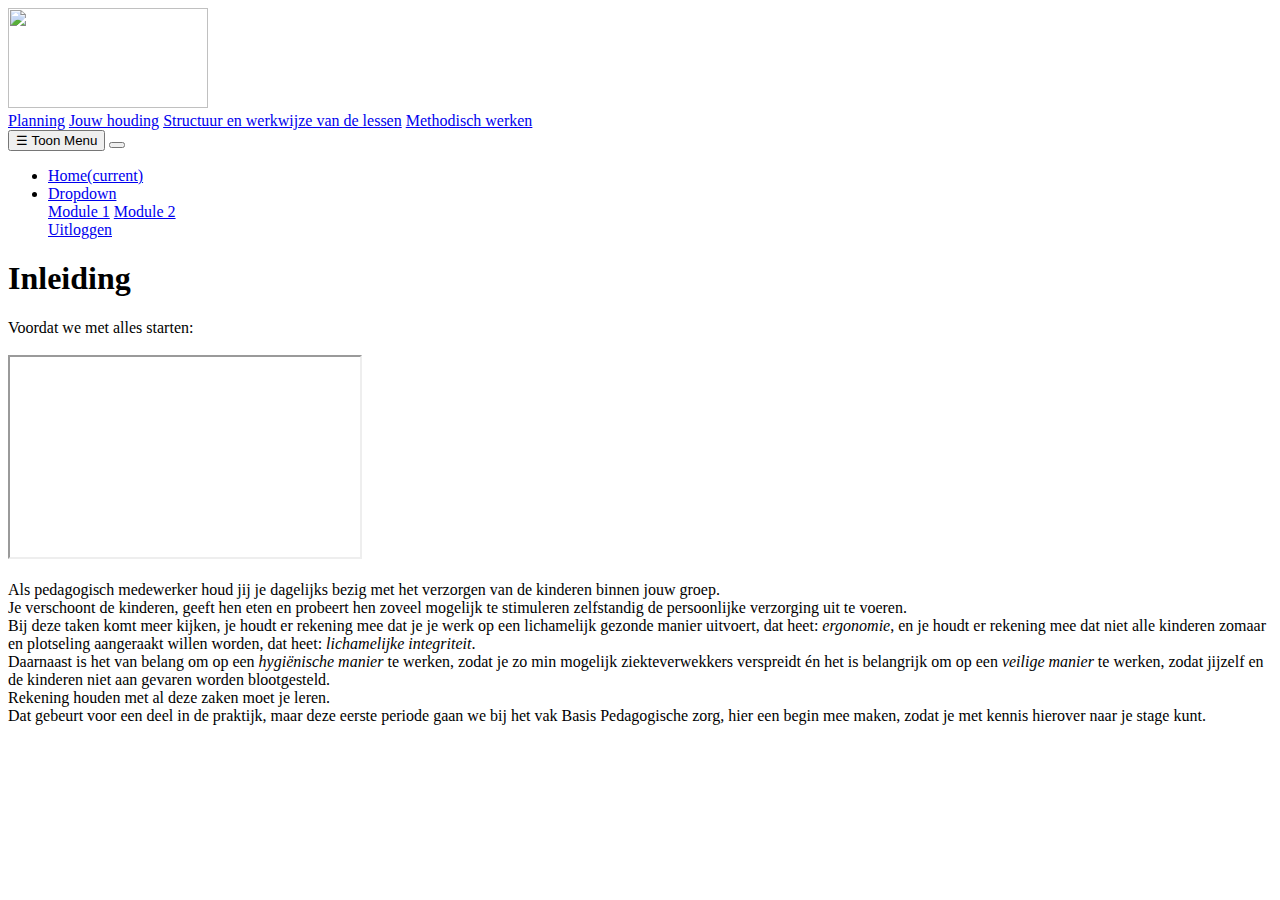
==== Home/index.html @ 34273b6f "Merge branch 'master' of https://github.com/DiegovanRooij/Project-PEDO" ====
<!DOCTYPE html>
<html lang="en">

<head>

  <meta charset="utf-8">
  <meta name="viewport" content="width=device-width, initial-scale=1, shrink-to-fit=no">
  <meta name="description" content="">
  <meta name="author" content="">

  <title>Home</title>

  <!-- Bootstrap core CSS -->
  <link href="../vendor/bootstrap/css/bootstrap.min.css" rel="stylesheet">

  <!-- Custom styles for this template -->
  <link href="../css/simple-sidebar.css" rel="stylesheet">

</head>

<body>

  <div class="d-flex" id="wrapper">

    <!-- Sidebar -->
    <div class="bg-white border-right" id="sidebar-wrapper">
      <div class="sidebar-heading">
          <img src="../Foto/logo-summa-welzijn.jpg" width="200" height="100">
      </div>
      <div class="list-group list-group-flush">
        <a href="Planning.html" class="list-group-item list-group-item-action bg-light">Planning</a>
        <a href="Jouw_Houding.html" class="list-group-item list-group-item-action bg-light">Jouw houding</a>
        <a href="Structuur_Werkwijze.html" class="list-group-item list-group-item-action bg-light">Structuur en werkwijze van de lessen</a>
        <a href="Methodisch_Werken.html" class="list-group-item list-group-item-action bg-light">Methodisch werken</a>
      </div>
    </div>
    <!-- /#sidebar-wrapper -->

    <!-- Page Content -->
    <div id="page-content-wrapper">

      <nav class="navbar navbar-expand-lg navbar-light bg-light border-bottom">
        <button id="menu-toggle">&#9776; Toon Menu</button>

        <button class="navbar-toggler" type="button" data-toggle="collapse" data-target="#navbarSupportedContent" aria-controls="navbarSupportedContent" aria-expanded="false" aria-label="Toggle navigation">
          <span class="navbar-toggler-icon"></span>
        </button>

        <div class="collapse navbar-collapse" id="navbarSupportedContent">
          <ul class="navbar-nav ml-auto mt-2 mt-lg-0">
            <li class="nav-item active">
              <a class="nav-link" href="index.html">Home<span class="sr-only">(current)</span></a>
            </li>

            <!-- <li class="nav-item">
              <a class="nav-link" href="#">Module 2</a>
            </li> -->

            <li class="nav-item dropdown">
              <a class="nav-link dropdown-toggle" href="#" id="navbarDropdown" role="button" data-toggle="dropdown" aria-haspopup="true" aria-expanded="false">
                Dropdown
              </a>
              <div class="dropdown-menu dropdown-menu-right" aria-labelledby="navbarDropdown">
                <a class="dropdown-item" href="../Module_1.html">Module 1</a>
                <a class="dropdown-item" href="../Module_2.html">Module 2</a>
                <div class="dropdown-divider"></div>
                <a class="dropdown-item" href="../Login.php">Uitloggen</a>
              </div>
            </li>
          </ul>
        </div>
      </nav>

      <div class="container-fluid">
        <h1 class="mt-4">Inleiding</h1>
          <p>
            Voordat we met alles starten:
            <br>
            <br>
              <iframe width="350" height="200" src="https://www.youtube.com/watch?v=iiV-izS8wFQ&list=PLk7MczmLgsFygXndBiW3a4WlQi7gyN_97&index=9"></iframe>
            <br>
            <br>
            Als pedagogisch medewerker houd jij je dagelijks bezig met het verzorgen van de kinderen binnen jouw groep. 
            <br>
            Je verschoont de kinderen, geeft hen eten en probeert hen zoveel mogelijk te stimuleren zelfstandig de persoonlijke verzorging uit te voeren. 
            <br>
            Bij deze taken komt meer kijken, je houdt er rekening mee dat je je werk op een lichamelijk gezonde manier uitvoert, dat heet: <I>ergonomie</I>, en je houdt er rekening mee dat niet alle kinderen zomaar en plotseling aangeraakt willen worden, dat heet: <I>lichamelijke integriteit</I>. 
            <br>
            Daarnaast is het van belang om op een <I>hygiënische manier</I> te werken, zodat je zo min mogelijk ziekteverwekkers verspreidt én het is belangrijk om op een <I>veilige manier</I> te werken, zodat jijzelf en de kinderen niet aan gevaren worden blootgesteld.
            <br>
            Rekening houden met al deze zaken moet je leren. 
            <br>
            Dat gebeurt voor een deel in de praktijk, maar deze eerste periode gaan we bij het vak Basis Pedagogische zorg, hier een begin mee maken, zodat je met kennis hierover naar je stage kunt.
          </p>
      </div>
    </div>
    <!-- /#page-content-wrapper -->

  </div>
  <!-- /#wrapper -->

  <!-- Bootstrap core JavaScript -->
  <script src="../vendor/jquery/jquery.min.js"></script>
  <script src="../vendor/bootstrap/js/bootstrap.bundle.min.js"></script>

  <!-- Menu Toggle Script -->
  <script>
    $("#menu-toggle").click(function(e) {
      e.preventDefault();
      $("#wrapper").toggleClass("toggled");
    });
  </script>

</body>

</html>
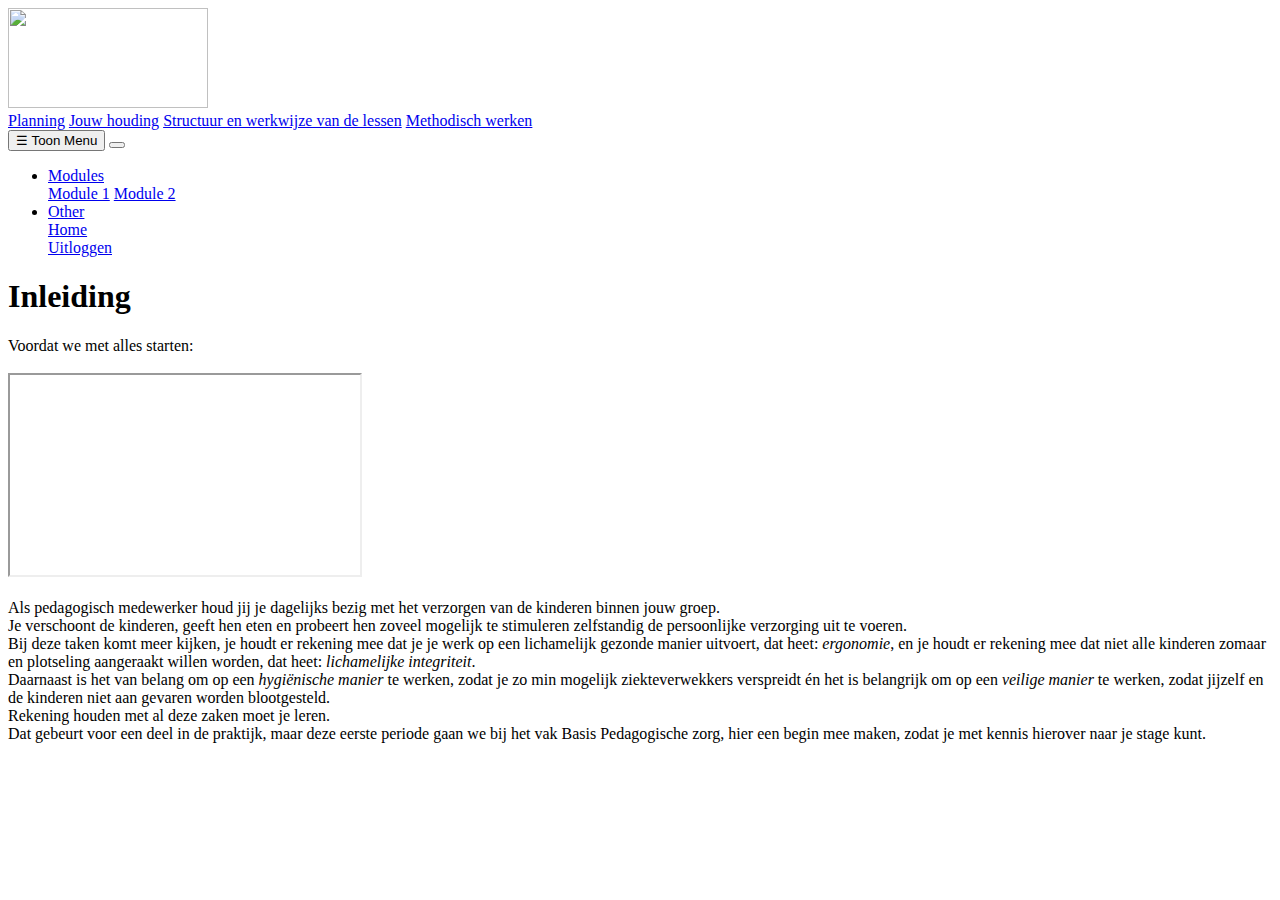
==== commit adc642aa: "Updated menu drop down" ====
--- a/Home/index.html
+++ b/Home/index.html
@@ -48,25 +48,25 @@
 
         <div class="collapse navbar-collapse" id="navbarSupportedContent">
           <ul class="navbar-nav ml-auto mt-2 mt-lg-0">
-            <li class="nav-item active">
-              <a class="nav-link" href="index.html">Home<span class="sr-only">(current)</span></a>
+            <li class="nav-item dropdown">
+              <a class="nav-link dropdown-toggle" href="#" id="navbarDropdown1" role="button" data-toggle="dropdown" aria-haspopup="true" aria-expanded="false">
+                Modules
+              </a>
+              <div class="dropdown-menu dropdown-menu-right" aria-labelledby="navbarDropdown1">
+                  <a class="dropdown-item" href="Module_1.html">Module 1</a>
+              <a class="dropdown-item" href="Module_2.html">Module 2</a>
             </li>
 
-            <!-- <li class="nav-item">
-              <a class="nav-link" href="#">Module 2</a>
-            </li> -->
-
-            <li class="nav-item dropdown">
-              <a class="nav-link dropdown-toggle" href="#" id="navbarDropdown" role="button" data-toggle="dropdown" aria-haspopup="true" aria-expanded="false">
-                Dropdown
-              </a>
-              <div class="dropdown-menu dropdown-menu-right" aria-labelledby="navbarDropdown">
-                <a class="dropdown-item" href="../Module_1.html">Module 1</a>
-                <a class="dropdown-item" href="../Module_2.html">Module 2</a>
-                <div class="dropdown-divider"></div>
-                <a class="dropdown-item" href="../Login.php">Uitloggen</a>
-              </div>
-            </li>
+          <li>
+            <a class="nav-link dropdown-toggle" href="#" id="navbarDropdown" role="button" data-toggle="dropdown" aria-haspopup="true" aria-expanded="false">
+              Other
+            </a>
+            <div class="dropdown-menu dropdown-menu-right" aria-labelledby="navbarDropdown">
+              <a class="dropdown-item" href="Login.php">Home</a>
+              <div class="dropdown-divider"></div>
+              <a class="dropdown-item" href="Login.php">Uitloggen</a>
+            </div>
+          </li>
           </ul>
         </div>
       </nav>
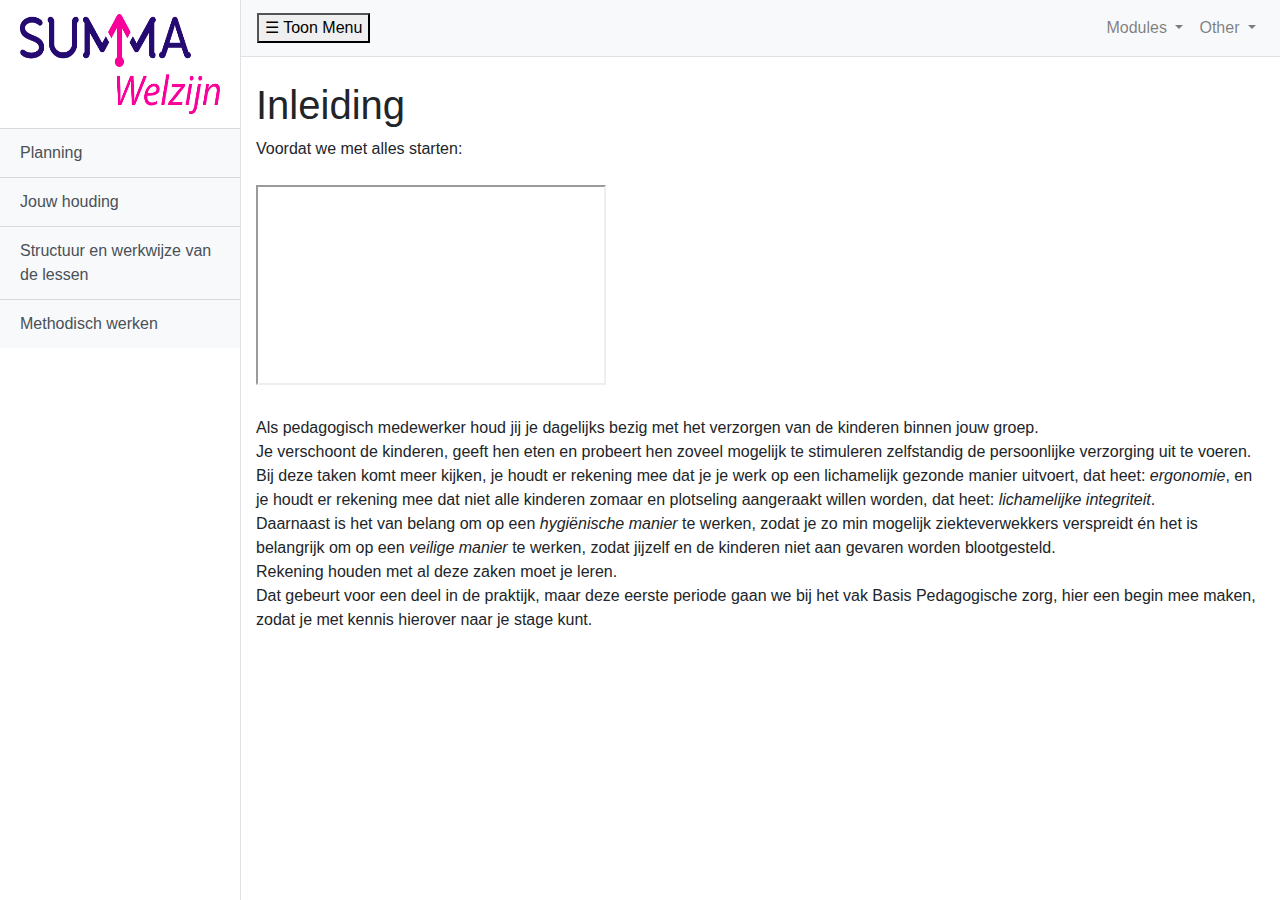
==== commit 6b702735: "Update index.html" ====
--- a/Home/index.html
+++ b/Home/index.html
@@ -53,8 +53,8 @@
                 Modules
               </a>
               <div class="dropdown-menu dropdown-menu-right" aria-labelledby="navbarDropdown1">
-                  <a class="dropdown-item" href="Module_1.html">Module 1</a>
-              <a class="dropdown-item" href="Module_2.html">Module 2</a>
+                  <a class="dropdown-item" href="../Module_1.php">Module 1</a>
+              <a class="dropdown-item" href="../Module_2.php">Module 2</a>
             </li>
 
           <li>
@@ -62,9 +62,9 @@
               Other
             </a>
             <div class="dropdown-menu dropdown-menu-right" aria-labelledby="navbarDropdown">
-              <a class="dropdown-item" href="Login.php">Home</a>
+              <a class="dropdown-item" href="../Home/index.html">Home</a>
               <div class="dropdown-divider"></div>
-              <a class="dropdown-item" href="Login.php">Uitloggen</a>
+              <a class="dropdown-item" href="../map/index.html">Uitloggen</a>
             </div>
           </li>
           </ul>
--- a/css/simple-sidebar.css
+++ b/css/simple-sidebar.css
@@ -0,0 +1,49 @@
+/*!
+ * Start Bootstrap - Simple Sidebar (https://startbootstrap.com/template-overviews/simple-sidebar)
+ * Copyright 2013-2019 Start Bootstrap
+ * Licensed under MIT (https://github.com/BlackrockDigital/startbootstrap-simple-sidebar/blob/master/LICENSE)
+ */
+body {
+  overflow-x: hidden;
+}
+
+#sidebar-wrapper {
+  min-height: 100vh;
+  margin-left: -15rem;
+  -webkit-transition: margin .25s ease-out;
+  -moz-transition: margin .25s ease-out;
+  -o-transition: margin .25s ease-out;
+  transition: margin .25s ease-out;
+}
+
+#sidebar-wrapper .sidebar-heading {
+  padding: 0.875rem 1.25rem;
+  font-size: 1.2rem;
+}
+
+#sidebar-wrapper .list-group {
+  width: 15rem;
+}
+
+#page-content-wrapper {
+  min-width: 100vw;
+}
+
+#wrapper.toggled #sidebar-wrapper {
+  margin-left: 0;
+}
+
+@media (min-width: 768px) {
+  #sidebar-wrapper {
+    margin-left: 0;
+  }
+
+  #page-content-wrapper {
+    min-width: 0;
+    width: 100%;
+  }
+
+  #wrapper.toggled #sidebar-wrapper {
+    margin-left: -15rem;
+  }
+}
